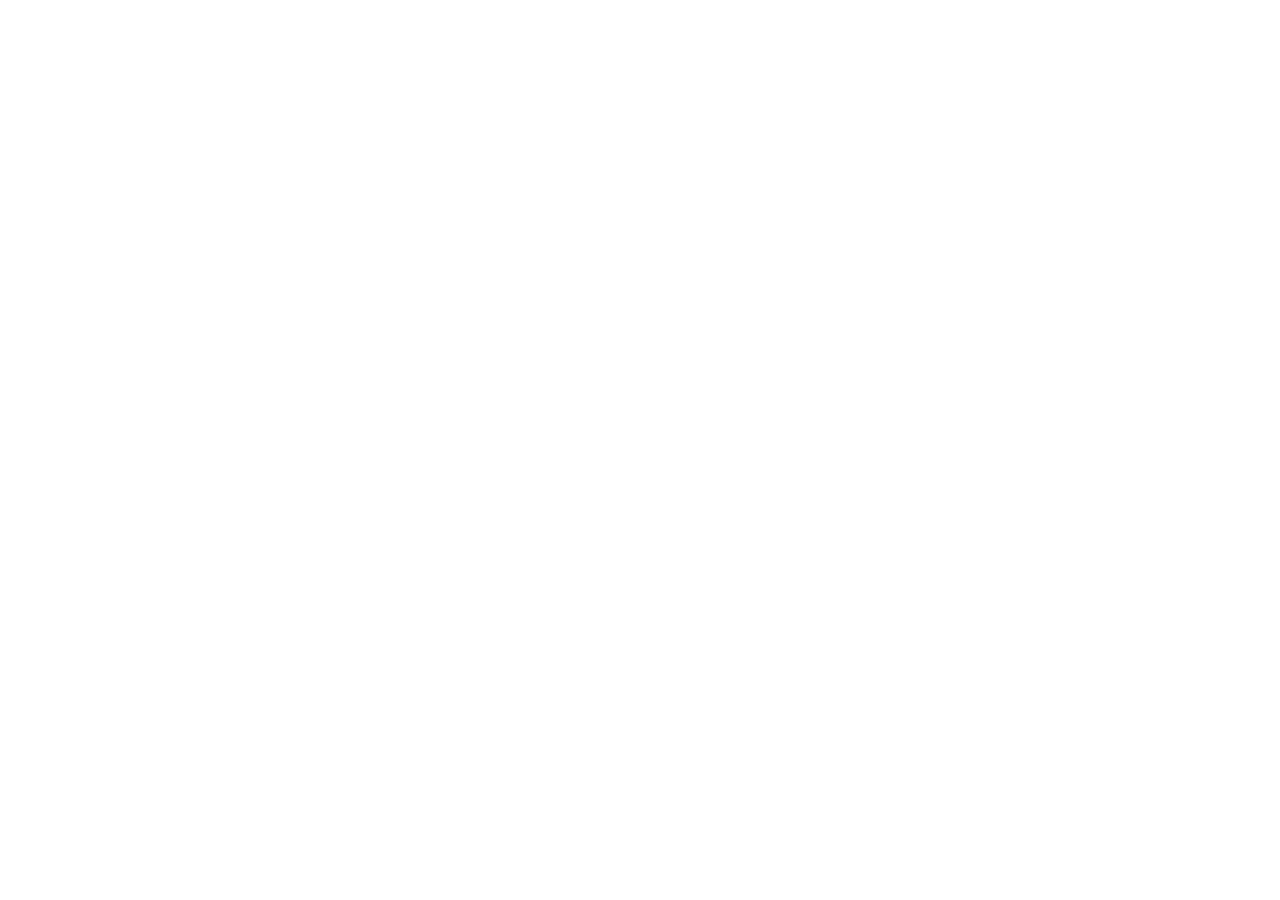
==== index.html @ a9fe22f5 "Add files via upload" ====
<!DOCTYPE html>
<html lang="en">
<head>
    <meta charset="UTF-8">
    <meta name="viewport" content="width=device-width, initial-scale=1.0">
    <title>Document</title>
</head>
<body>
    <video id="webcam"></video>

    <script src="https://rawgit.com/schmich/instascan-builds/master/instascan.min.js"></script>
    <script src="script.js"></script>
   


    
</body>
</html>
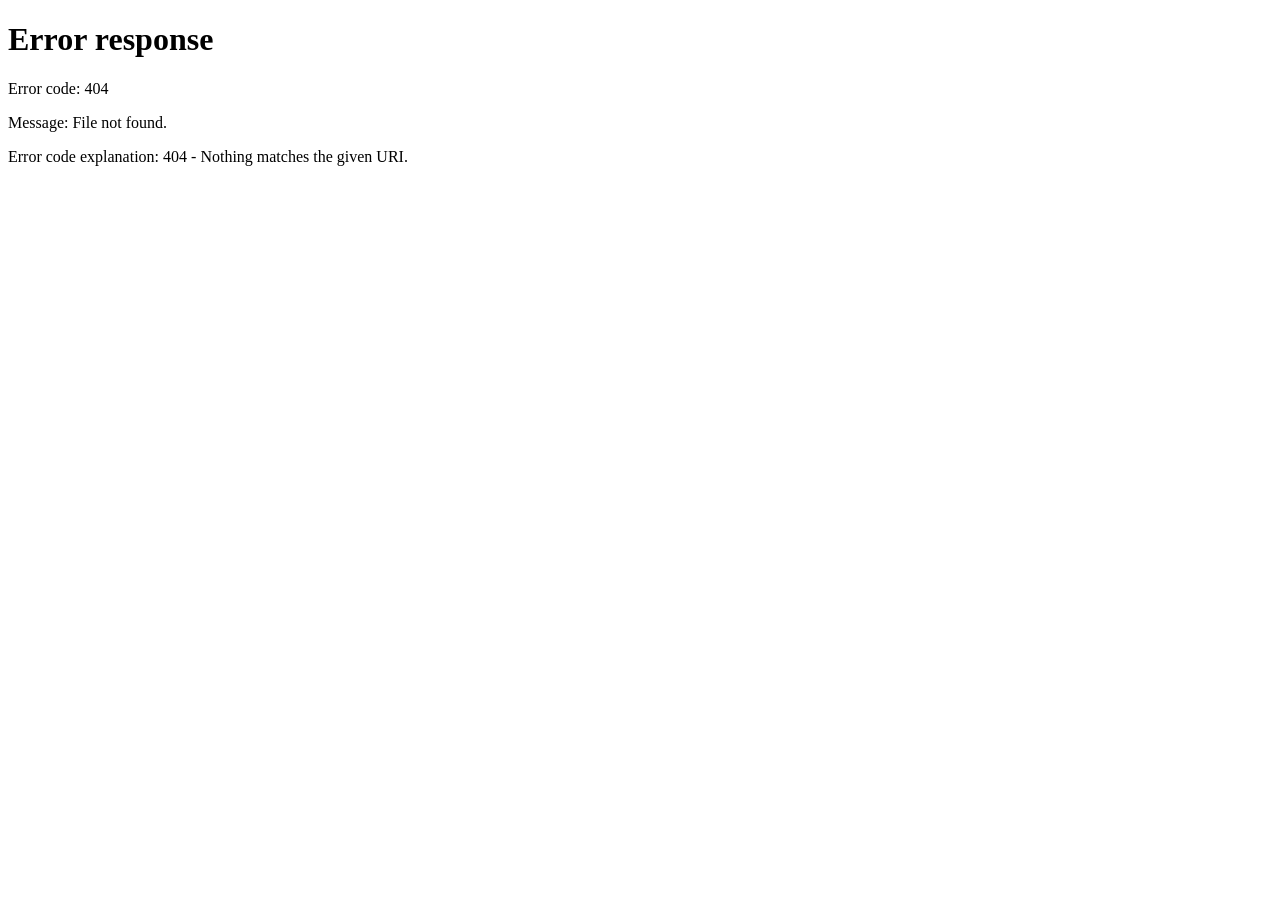
==== commit 44ce6307: "create script.detalhes" ====
--- a/index.html
+++ b/index.html
@@ -1,18 +1,51 @@
 <!DOCTYPE html>
-<html lang="en">
+<html lang="pt-br">
 <head>
     <meta charset="UTF-8">
     <meta name="viewport" content="width=device-width, initial-scale=1.0">
-    <title>Document</title>
+    <title>Memórias Urbanas | Monumento</title>
+    <link rel="preconnect" href="https://fonts.googleapis.com">
+    <link rel="preconnect" href="https://fonts.gstatic.com" crossorigin>
+    <link rel="stylesheet" href="style.css">
+    <link href="https://fonts.googleapis.com/css2?family=Playfair+Display:ital,wght@0,700;0,900;1,700&family=Roboto:wght@300;400;700&display=swap" rel="stylesheet">
+    <script src="script-home.js"></script>
 </head>
 <body>
-    <video id="webcam"></video>
 
-    <script src="https://rawgit.com/schmich/instascan-builds/master/instascan.min.js"></script>
-    <script src="script.js"></script>
-   
+    <div class="page-container">
+        <div class="hero-banner">
+            <a href="home.html" class="btn-voltar">← Escanear Outro</a>
+            <img id="img-monumento" src="" alt="">
+        </div>
 
+        <main class="content">
+            <span id="categoria" class="categoria-tag">Carregando...</span>
+            <h1 id="nome-monumento">Buscando memórias...</h1>
+            <p class="autor-data">Por <span id="autor"></span>, <span id="ano"></span></p>
 
-    
+            <div id="historia" class="historia-texto">
+                </div>
+
+            <div class="curiosidade-box">
+                <h3>O que poucos sabem...</h3>
+                <p id="curiosidade-texto"></p>
+            </div>
+        </main>
+        <img id="foto-monumento" src="" alt="">
+        <h1 id="nome-monumento">Carregando...</h1>
+        <span id="autor-monumento"></span>
+        <span id="ano-monumento"></span>
+        <div id="historia-texto"></div>
+        <p id="curiosidade-texto"></p>
+
+    <script src="script-detalhes.js"></script>
+</body>
+
+        <footer>
+            <p>O que você achou dessa experiência?</p>
+            <a href="URL_DO_SEU_FORMS" class="btn-pesquisa" target="_blank">Responder Pesquisa</a>
+            <p style="margin-top:30px; font-size:0.7rem; opacity:0.6;">Memórias Urbanas Curitiba &copy; 2026</p>
+        </footer>
+    </div>
 </body>
 </html>
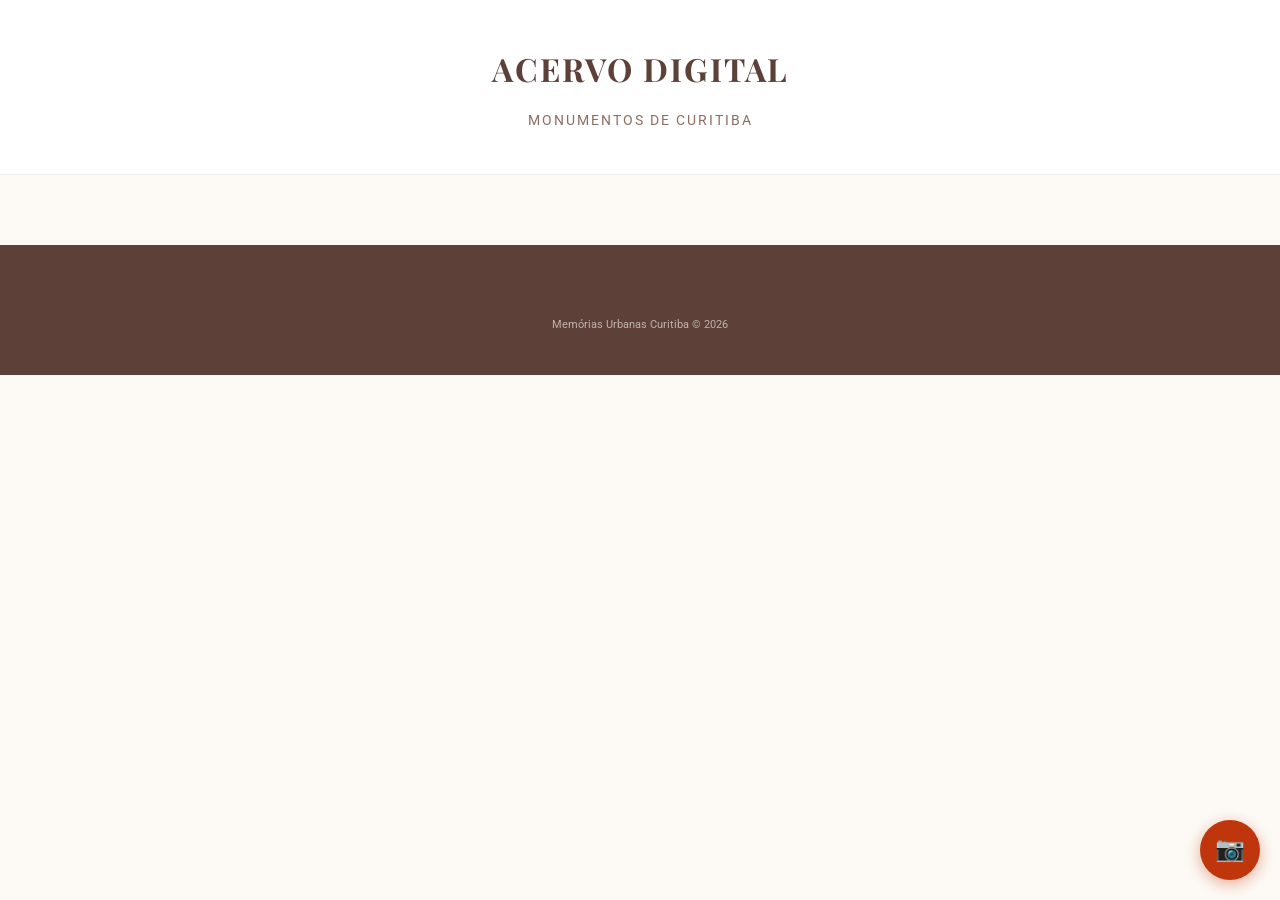
==== commit 71f13529: "adjusting margin footer" ====
--- a/index.html
+++ b/index.html
@@ -11,41 +11,30 @@
     <script src="script-home.js"></script>
 </head>
 <body>
-
     <div class="page-container">
         <div class="hero-banner">
             <a href="home.html" class="btn-voltar">← Escanear Outro</a>
-            <img id="img-monumento" src="" alt="">
+            <img id="foto-monumento" src="" alt="">
         </div>
-
         <main class="content">
             <span id="categoria" class="categoria-tag">Carregando...</span>
             <h1 id="nome-monumento">Buscando memórias...</h1>
-            <p class="autor-data">Por <span id="autor"></span>, <span id="ano"></span></p>
+            <p class="autor-data">Por <span id="autor-monumento"></span>, <span id="ano-monumento"></span></p>
 
-            <div id="historia" class="historia-texto">
+            <div id="historia-texto" class="historia-texto">
                 </div>
 
             <div class="curiosidade-box">
-                <h3>O que poucos sabem...</h3>
+                <h3>Você sabia que...</h3>
                 <p id="curiosidade-texto"></p>
             </div>
         </main>
-        <img id="foto-monumento" src="" alt="">
-        <h1 id="nome-monumento">Carregando...</h1>
-        <span id="autor-monumento"></span>
-        <span id="ano-monumento"></span>
-        <div id="historia-texto"></div>
-        <p id="curiosidade-texto"></p>
-
     <script src="script-detalhes.js"></script>
 </body>
-
-        <footer>
-            <p>O que você achou dessa experiência?</p>
-            <a href="URL_DO_SEU_FORMS" class="btn-pesquisa" target="_blank">Responder Pesquisa</a>
-            <p style="margin-top:30px; font-size:0.7rem; opacity:0.6;">Memórias Urbanas Curitiba &copy; 2026</p>
-        </footer>
-    </div>
+<footer>
+    <p>O que você achou dessa experiência?</p>
+    <a href="https://forms.gle/VGrrdsTBfBEYJcrq9" class="btn-pesquisa" target="_blank">Responder Pesquisa</a>
+    <p style="margin-top:30px; font-size:0.7rem; opacity:0.6;">Memórias Urbanas Curitiba &copy; 2026</p>
+</footer>
 </body>
 </html>
--- a/style.css
+++ b/style.css
@@ -0,0 +1,319 @@
+:root {
+    --cor-fundo: #fdfaf5;
+    --cor-museu: #5d4037;
+    --cor-destaque: #bf360c;
+    --cor-texto: #2c2c2c;
+    --cor-museu-escura: #5d4037;
+    --cor-destaque: #bf360c;
+    --cor-borda: #d7ccc8;
+}
+
+body {
+    font-family: 'Roboto', sans-serif;
+    background: var(--cor-fundo);
+    color: var(--cor-museu);
+    text-align: center;
+    margin: 0;
+    padding: 0;
+}
+
+.header-home {
+    padding: 40px 20px;
+    border-bottom: 1px solid #d7ccc8;
+}
+
+h1 {
+    font-family: 'Playfair Display', serif;
+    font-size: 1.8rem;
+    text-transform: uppercase;
+    letter-spacing: 2px;
+}
+
+.scanner-container {
+    width: 100%;
+    max-width: 500px;
+    min-height: 300px; /* Garante que a área exista mesmo antes da câmera abrir */
+    margin: 20px auto;
+    background-color: #000; /* Fundo preto para você ver onde ele está */
+    border-radius: 12px;
+    overflow: hidden;
+}
+
+/* Isso força os botões e textos da biblioteca a aparecerem com destaque */
+#reader {
+    border: none !important;
+    padding: 10px;
+}
+
+#reader button {
+    padding: 10px 20px;
+    background-color: #bf360c; /* Cor de destaque do seu projeto */
+    color: white;
+    border: none;
+    border-radius: 5px;
+    cursor: pointer;
+    font-weight: bold;
+    margin-top: 10px;
+}
+
+.instrucao {
+    padding: 20px;
+    font-weight: 300;
+    font-size: 1.1rem;
+    color: #795548;
+}
+
+/* Botão para quem não quer usar a câmera */
+.btn-lista {
+    display: inline-block;
+    margin-top: 20px;
+    color: var(--cor-destaque);
+    text-decoration: none;
+    font-weight: 700;
+    border-bottom: 1px solid var(--cor-destaque);
+}
+
+
+* {
+    box-sizing: border-box;
+    margin: 0;
+    padding: 0;
+}
+
+body {
+    font-family: 'Roboto', sans-serif;
+    background-color: var(--cor-fundo);
+    color: var(--cor-texto);
+    line-height: 1.8;
+}
+
+.page-container {
+    max-width: 600px;
+    margin: 0 auto;
+    background: #fff;
+    min-height: 100vh;
+    display: flex;
+    flex-direction: column;
+    box-shadow: 0 0 30px rgba(0, 0, 0, 0.05);
+}
+
+/* Banner Superior */
+.hero-banner {
+    width: 100%;
+    height: 45vh;
+    position: relative;
+    background: #000;
+}
+
+#img-monumento {
+    width: 100%;
+    height: 100%;
+    object-fit: cover;
+    display: block;
+    opacity: 0.9;
+}
+
+/* Conteúdo */
+.content {
+    padding: 35px 25px;
+    flex-grow: 1;
+}
+
+.categoria-tag {
+    text-transform: uppercase;
+    font-size: 0.75rem;
+    letter-spacing: 2px;
+    color: var(--cor-destaque);
+    font-weight: 700;
+    margin-bottom: 10px;
+    display: block;
+}
+
+h1#nome-monumento {
+    font-family: 'Playfair Display', serif;
+    font-size: 2.2rem;
+    color: var(--cor-museu-escura);
+    line-height: 1.2;
+    margin-bottom: 5px;
+}
+
+.autor-data {
+    font-style: italic;
+    color: #8d6e63;
+    margin-bottom: 25px;
+    font-size: 1rem;
+}
+
+/* Texto da História */
+.historia-texto {
+    font-size: 1.1rem;
+    font-weight: 300;
+    text-align: justify;
+    margin-bottom: 30px;
+}
+
+/* Box de Curiosidade */
+.curiosidade-box {
+    background-color: #efebe9;
+    padding: 25px;
+    border-radius: 4px;
+    margin: 40px 0;
+    border-left: 4px solid var(--cor-destaque);
+}
+
+.curiosidade-box h3 {
+    font-family: 'Playfair Display', serif;
+    font-size: 1.3rem;
+    margin-bottom: 10px;
+    color: var(--cor-museu-escura);
+}
+
+#curiosidade-texto {
+    font-style: italic;
+    font-size: 1rem;
+}
+
+footer {
+    background: var(--cor-museu-escura);
+    color: white;
+    padding: 40px 25px;
+    text-align: center;
+    margin-top: 50px;
+}
+
+.btn-pesquisa {
+    display: inline-block;
+    background: var(--cor-destaque);
+    color: white;
+    padding: 15px 30px;
+    text-decoration: none;
+    border-radius: 50px;
+    font-weight: 700;
+    text-transform: uppercase;
+    letter-spacing: 1px;
+    margin-top: 15px;
+}
+
+/* Botão Voltar */
+.btn-voltar {
+    position: absolute;
+    top: 20px;
+    left: 20px;
+    background: rgba(255, 255, 255, 0.8);
+    color: var(--cor-museu-escura);
+    padding: 8px 15px;
+    border-radius: 20px;
+    text-decoration: none;
+    font-size: 0.8rem;
+    font-weight: 700;
+    z-index: 10;
+}
+
+* {
+    box-sizing: border-box;
+    margin: 0;
+    padding: 0;
+}
+
+body {
+    font-family: 'Roboto', sans-serif;
+    background-color: var(--cor-fundo);
+    color: var(--cor-texto);
+    padding-bottom: 40px;
+}
+
+header {
+    padding: 40px 20px;
+    text-align: center;
+    background: white;
+    border-bottom: 1px solid #eee;
+}
+
+h1 {
+    font-family: 'Playfair Display', serif;
+    font-size: 2rem;
+    color: var(--cor-museu-escura);
+}
+
+.subtitle {
+    font-size: 0.9rem;
+    color: #8d6e63;
+    text-transform: uppercase;
+    letter-spacing: 2px;
+    margin-top: 10px;
+}
+
+/* Grid de Monumentos */
+.container {
+    max-width: 800px;
+    margin: 20px auto;
+    padding: 0 15px;
+    display: grid;
+    grid-template-columns: 1fr;
+    gap: 15px;
+}
+
+/* Cartão do Monumento */
+.card {
+    background: white;
+    border-radius: 8px;
+    overflow: hidden;
+    display: flex;
+    align-items: center;
+    text-decoration: none;
+    color: inherit;
+    box-shadow: 0 4px 15px rgba(0, 0, 0, 0.05);
+    transition: transform 0.2s;
+}
+
+.card:active {
+    transform: scale(0.98);
+}
+
+.card-img {
+    width: 100px;
+    height: 100px;
+    object-fit: cover;
+}
+
+.card-info {
+    padding: 15px;
+    flex-grow: 1;
+}
+
+.card-info h2 {
+    font-family: 'Playfair Display', serif;
+    font-size: 1.2rem;
+    margin-bottom: 4px;
+    color: var(--cor-museu-escura);
+}
+
+.card-info p {
+    font-size: 0.85rem;
+    color: #666;
+}
+
+.seta {
+    padding-right: 20px;
+    color: var(--cor-destaque);
+    font-weight: bold;
+}
+
+/* Botão Flutuante para Escanear */
+.fab-scan {
+    position: fixed;
+    bottom: 20px;
+    right: 20px;
+    background: var(--cor-destaque);
+    color: white;
+    width: 60px;
+    height: 60px;
+    border-radius: 50%;
+    display: flex;
+    align-items: center;
+    justify-content: center;
+    text-decoration: none;
+    box-shadow: 0 4px 15px rgba(191, 54, 12, 0.4);
+    font-size: 1.5rem;
+    z-index: 100;
+}
